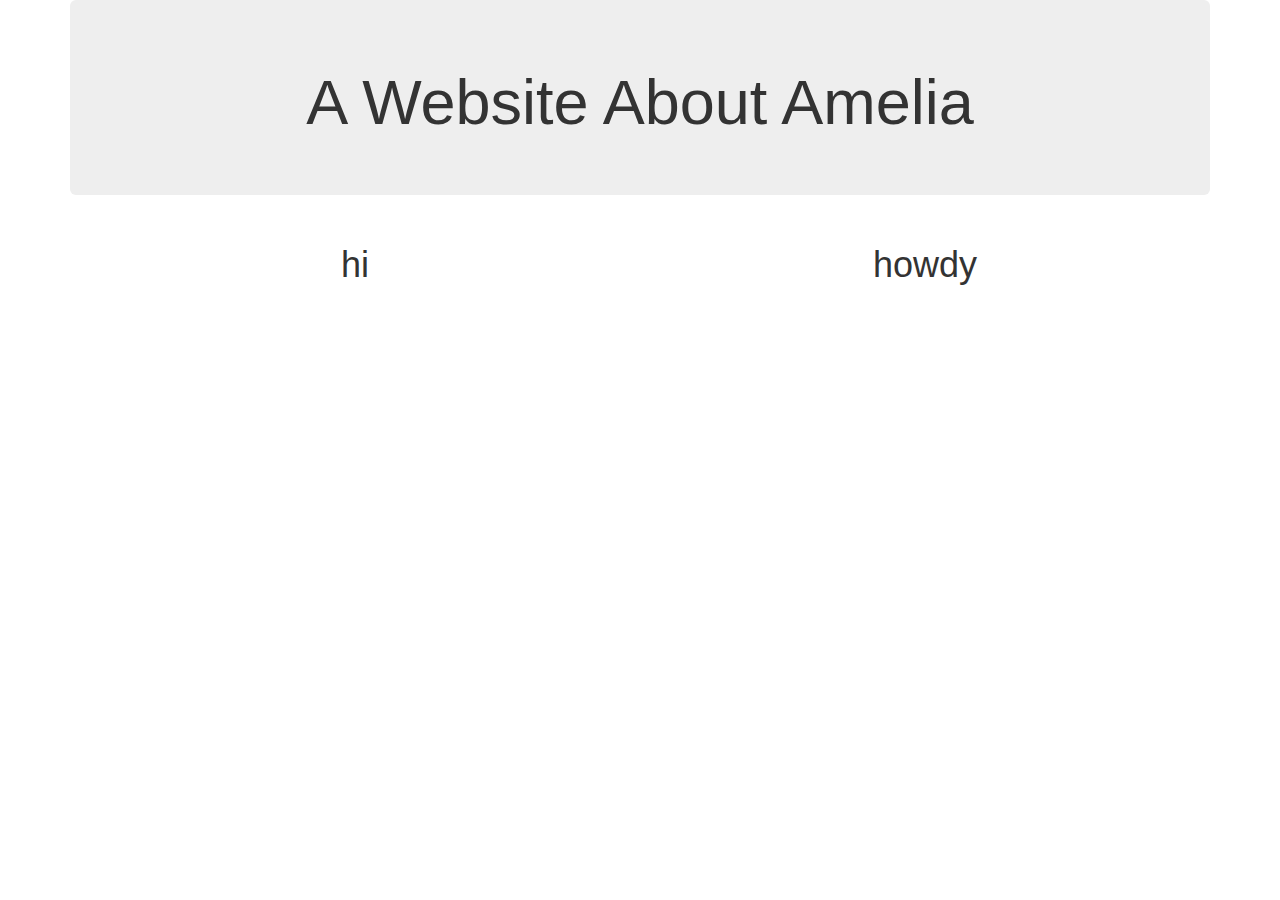
==== index.html @ 469deb57 "yaa" ====
<!DOCTYPE html>
<html lang="en">
<head>
    <meta charset="UTF-8">
    <meta http-equiv="X-UA-Compatible" content="IE=edge">
    <meta name="viewport" content="width=device-width, initial-scale=1.0">

    <script src="https://ajax.googleapis.com/ajax/libs/jquery/1.12.4/jquery.min.js"></script>

    <!-- Bootstrap CSS -->
    <link rel="stylesheet" href="https://maxcdn.bootstrapcdn.com/bootstrap/3.3.7/css/bootstrap.min.css" integrity="sha384-BVYiiSIFeK1dGmJRAkycuHAHRg32OmUcww7on3RYdg4Va+PmSTsz/K68vbdEjh4u" crossorigin="anonymous">

    <!-- Bootstrap JavaScript -->
    <script src="https://maxcdn.bootstrapcdn.com/bootstrap/3.3.7/js/bootstrap.min.js" integrity="sha384-Tc5IQib027qvyjSMfHjOMaLkfuWVxZxUPnCJA7l2mCWNIpG9mGCD8wGNIcPD7Txa" crossorigin="anonymous"></script>
    <link rel="stylesheet" type="text/css" href="style.css">
    <title>Amelia's Bootstrap Jumbotron Page</title>
</head>
<body>
    <div class="container">
        <div class="jumbotron text-center">
            <h1>A Website About Amelia</h1>
        </div>
    <div class="col-xs-6 text-center">
        <h1>hi</h1>
    </div>
    <div class="col-xs-6 text-center">
        <h1>howdy</h1>
    </div>
    </div>
</body>
</html>
---- style.css ----
.jumbotron{
    background-image: url('D:\research\jumbotron\images_for_Jumbotron\IMG_E5281.JPG')
}
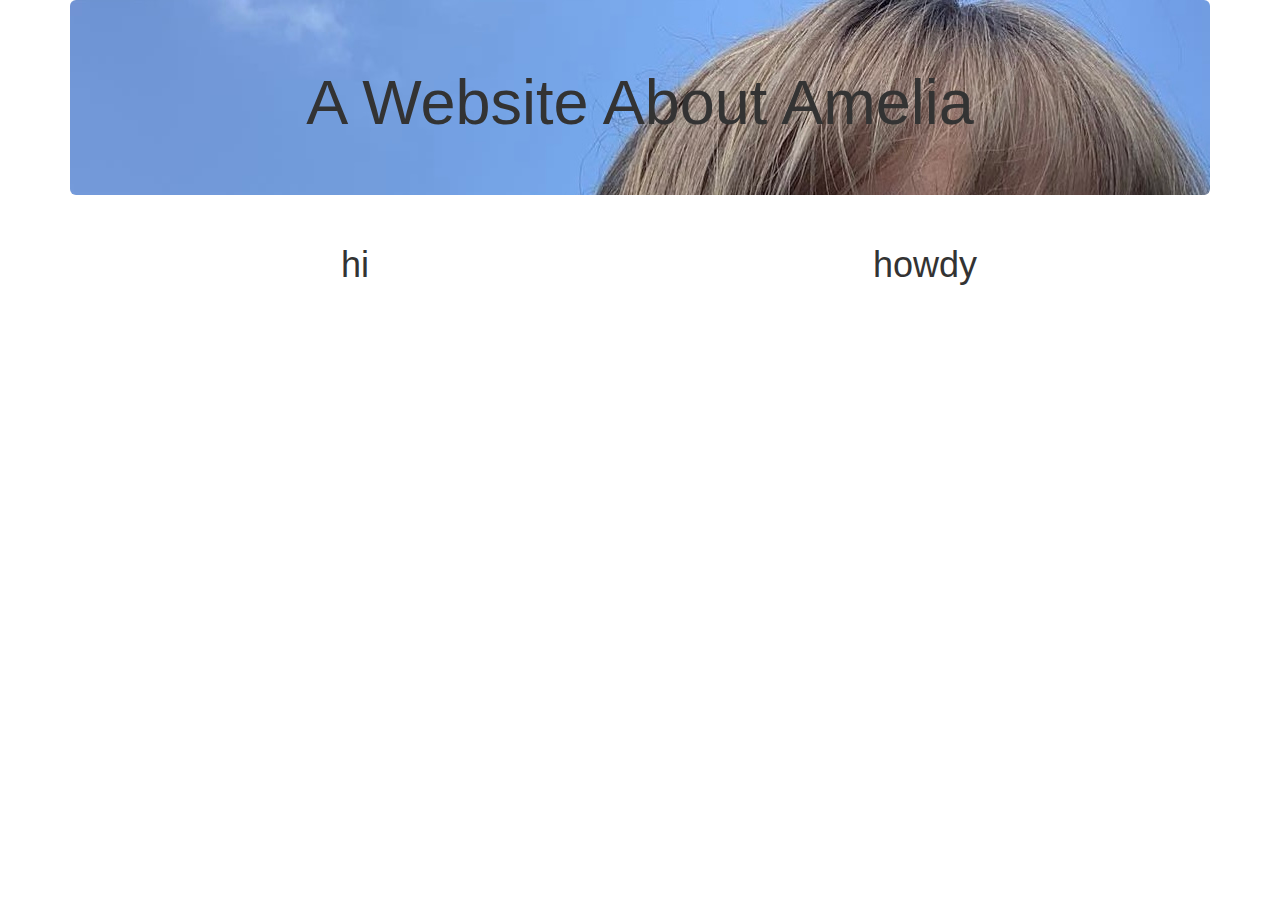
==== commit 9a59c773: "u" ====
--- a/index.html
+++ b/index.html
@@ -13,6 +13,7 @@
     <!-- Bootstrap JavaScript -->
     <script src="https://maxcdn.bootstrapcdn.com/bootstrap/3.3.7/js/bootstrap.min.js" integrity="sha384-Tc5IQib027qvyjSMfHjOMaLkfuWVxZxUPnCJA7l2mCWNIpG9mGCD8wGNIcPD7Txa" crossorigin="anonymous"></script>
     <link rel="stylesheet" type="text/css" href="style.css">
+    <!--Title-->
     <title>Amelia's Bootstrap Jumbotron Page</title>
 </head>
 <body>
@@ -20,6 +21,7 @@
         <div class="jumbotron text-center">
             <h1>A Website About Amelia</h1>
         </div>
+<!--Columns-->
     <div class="col-xs-6 text-center">
         <h1>hi</h1>
     </div>
--- a/style.css
+++ b/style.css
@@ -1,3 +1,3 @@
-.jumbotron{
-    background-image: url('D:\research\jumbotron\images_for_Jumbotron\IMG_E5281.JPG')
+.jumbotron {
+    background-image: url('./images_for_Jumbotron/IMG_E5281.JPG')
 }
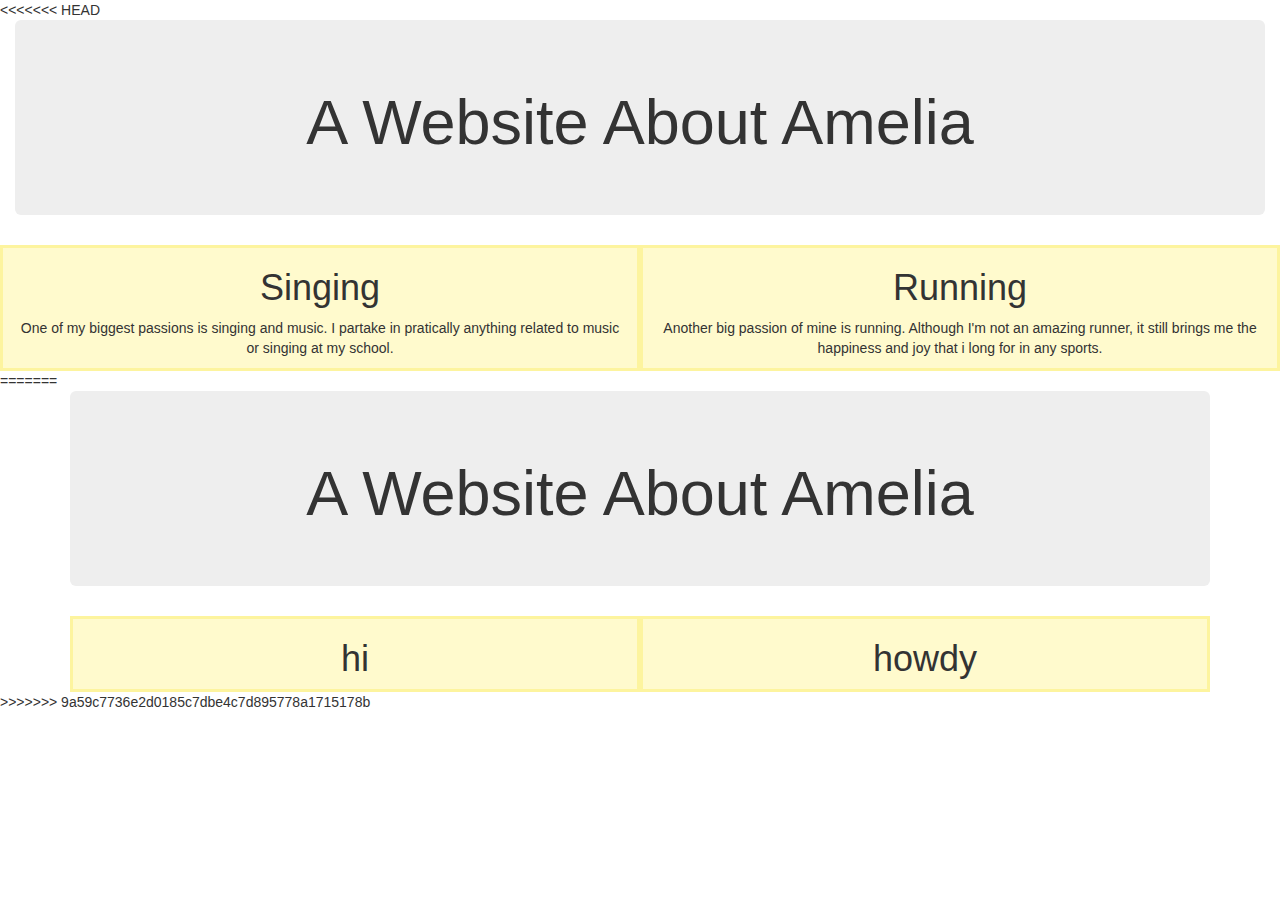
==== commit ef69a887: "f" ====
--- a/index.html
+++ b/index.html
@@ -12,6 +12,34 @@
 
     <!-- Bootstrap JavaScript -->
     <script src="https://maxcdn.bootstrapcdn.com/bootstrap/3.3.7/js/bootstrap.min.js" integrity="sha384-Tc5IQib027qvyjSMfHjOMaLkfuWVxZxUPnCJA7l2mCWNIpG9mGCD8wGNIcPD7Txa" crossorigin="anonymous"></script>
+<<<<<<< HEAD
+
+    <!--Personal CSS-->
+    <link rel="stylesheet" type="text/css" href="style.css">
+
+    <title>Amelia's Bootstrap Jumbotron Page</title>
+</head>
+<body>
+<!--Title-->
+    <div class="container-fluid">
+        <div class="jumbotron text-center">
+            <h1>A Website About Amelia</h1>
+        </div>
+    </div>
+<!--olumns-->
+    <div class="container-fluid">
+        <div class="row text-center">
+            <div class="col-xs-6"><h1>Singing</h1>
+                <p>One of my biggest passions is singing and music. I partake in pratically anything related to music or singing at my school.</p>
+            </div>
+            <div class="col-xs-6"><h1>Running</h1>
+                <p>Another big passion of mine is running. Although I'm not an amazing runner, it still brings me the happiness and joy that i long for in any sports.</p>
+            </div>
+        </div>
+
+    </div>
+</div>
+=======
     <link rel="stylesheet" type="text/css" href="style.css">
     <!--Title-->
     <title>Amelia's Bootstrap Jumbotron Page</title>
@@ -29,5 +57,6 @@
         <h1>howdy</h1>
     </div>
     </div>
+>>>>>>> 9a59c7736e2d0185c7dbe4c7d895778a1715178b
 </body>
 </html>--- a/style.css
+++ b/style.css
@@ -1,3 +1,13 @@
 .jumbotron {
+<<<<<<< HEAD
+    background-image: url('');
+}
+.col-xs-6 {
+    background-color:lemonchiffon;
+    border: solid  #fdf49e;
+}
+
+=======
     background-image: url('./images_for_Jumbotron/IMG_E5281.JPG')
 }
+>>>>>>> 9a59c7736e2d0185c7dbe4c7d895778a1715178b
--- a/style.css
+++ b/style.css
@@ -1,3 +1,13 @@
 .jumbotron {
+<<<<<<< HEAD
+    background-image: url('');
+}
+.col-xs-6 {
+    background-color:lemonchiffon;
+    border: solid  #fdf49e;
+}
+
+=======
     background-image: url('./images_for_Jumbotron/IMG_E5281.JPG')
 }
+>>>>>>> 9a59c7736e2d0185c7dbe4c7d895778a1715178b
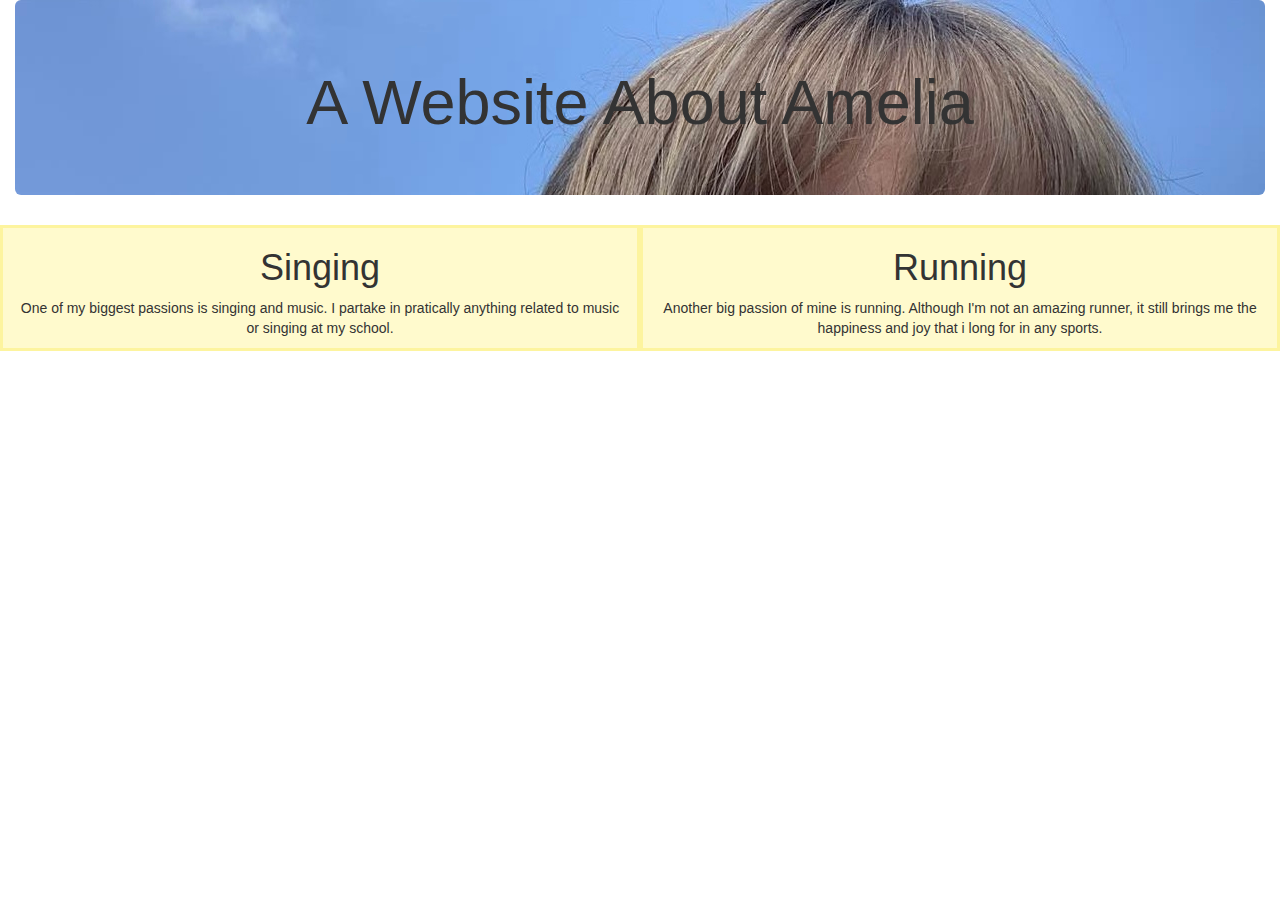
==== commit ca89fefa: "f" ====
--- a/index.html
+++ b/index.html
@@ -12,7 +12,6 @@
 
     <!-- Bootstrap JavaScript -->
     <script src="https://maxcdn.bootstrapcdn.com/bootstrap/3.3.7/js/bootstrap.min.js" integrity="sha384-Tc5IQib027qvyjSMfHjOMaLkfuWVxZxUPnCJA7l2mCWNIpG9mGCD8wGNIcPD7Txa" crossorigin="anonymous"></script>
-<<<<<<< HEAD
 
     <!--Personal CSS-->
     <link rel="stylesheet" type="text/css" href="style.css">
@@ -26,7 +25,7 @@
             <h1>A Website About Amelia</h1>
         </div>
     </div>
-<!--olumns-->
+<!--Columns-->
     <div class="container-fluid">
         <div class="row text-center">
             <div class="col-xs-6"><h1>Singing</h1>
@@ -39,24 +38,5 @@
 
     </div>
 </div>
-=======
-    <link rel="stylesheet" type="text/css" href="style.css">
-    <!--Title-->
-    <title>Amelia's Bootstrap Jumbotron Page</title>
-</head>
-<body>
-    <div class="container">
-        <div class="jumbotron text-center">
-            <h1>A Website About Amelia</h1>
-        </div>
-<!--Columns-->
-    <div class="col-xs-6 text-center">
-        <h1>hi</h1>
-    </div>
-    <div class="col-xs-6 text-center">
-        <h1>howdy</h1>
-    </div>
-    </div>
->>>>>>> 9a59c7736e2d0185c7dbe4c7d895778a1715178b
 </body>
 </html>--- a/style.css
+++ b/style.css
@@ -1,13 +1,7 @@
 .jumbotron {
-<<<<<<< HEAD
-    background-image: url('');
+    background-image: url('./images_for_Jumbotron/IMG_E5281.JPG')
 }
 .col-xs-6 {
     background-color:lemonchiffon;
     border: solid  #fdf49e;
-}
-
-=======
-    background-image: url('./images_for_Jumbotron/IMG_E5281.JPG')
-}
->>>>>>> 9a59c7736e2d0185c7dbe4c7d895778a1715178b
+}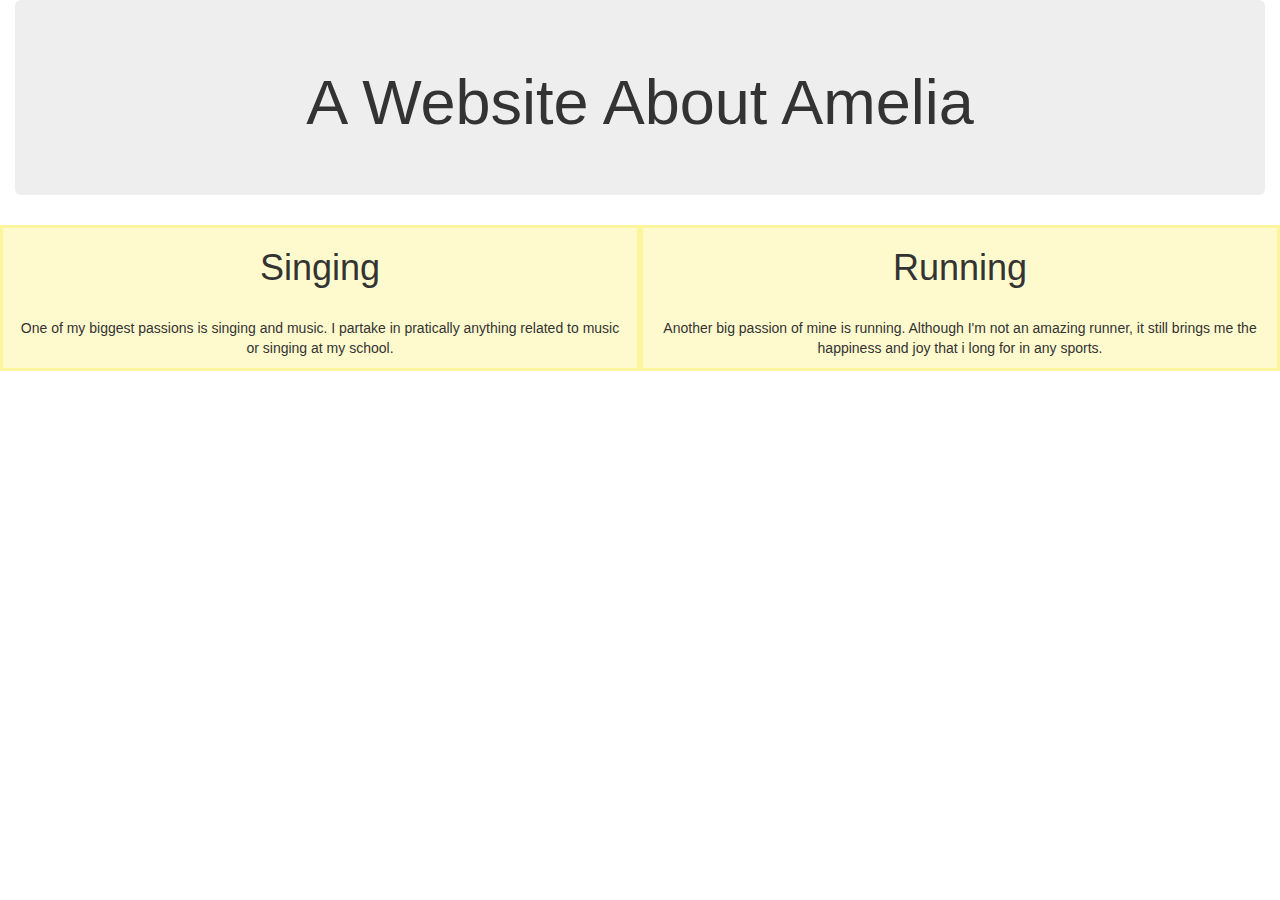
==== commit df19d08e: "J" ====
--- a/index.html
+++ b/index.html
@@ -29,9 +29,11 @@
     <div class="container-fluid">
         <div class="row text-center">
             <div class="col-xs-6"><h1>Singing</h1>
+                <br>
                 <p>One of my biggest passions is singing and music. I partake in pratically anything related to music or singing at my school.</p>
             </div>
             <div class="col-xs-6"><h1>Running</h1>
+                <br>
                 <p>Another big passion of mine is running. Although I'm not an amazing runner, it still brings me the happiness and joy that i long for in any sports.</p>
             </div>
         </div>
--- a/style.css
+++ b/style.css
@@ -1,5 +1,5 @@
 .jumbotron {
-    background-image: url('./images_for_Jumbotron/IMG_E5281.JPG')
+    background-image: url('./images_for_Jumbotron/  FUIIEO685.JPG')
 }
 .col-xs-6 {
     background-color:lemonchiffon;
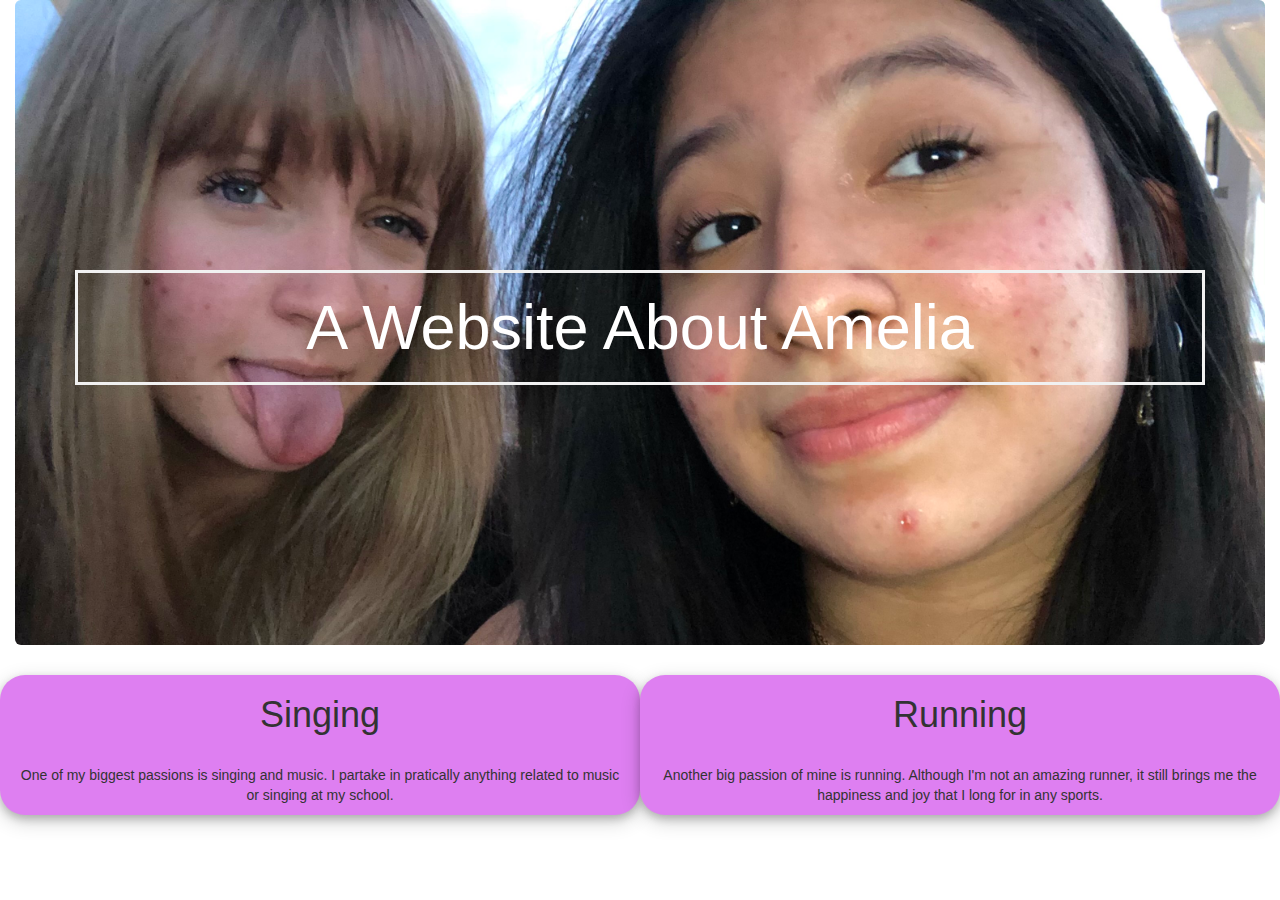
==== commit ab41d265: "y" ====
--- a/index.html
+++ b/index.html
@@ -22,10 +22,11 @@
 <!--Title-->
     <div class="container-fluid">
         <div class="jumbotron text-center">
-            <h1>A Website About Amelia</h1>
+            <h1 class="intro">A Website About Amelia</h1>
         </div>
     </div>
 <!--Columns-->
+<div class="bg-image"></div>
     <div class="container-fluid">
         <div class="row text-center">
             <div class="col-xs-6"><h1>Singing</h1>
@@ -34,10 +35,9 @@
             </div>
             <div class="col-xs-6"><h1>Running</h1>
                 <br>
-                <p>Another big passion of mine is running. Although I'm not an amazing runner, it still brings me the happiness and joy that i long for in any sports.</p>
+                <p>Another big passion of mine is running. Although I'm not an amazing runner, it still brings me the happiness and joy that I long for in any sports.</p>
             </div>
         </div>
-
     </div>
 </div>
 </body>
--- a/style.css
+++ b/style.css
@@ -1,7 +1,17 @@
+.col-xs-6 {
+    background-color:#de7ff1;
+    border-radius: 25px;
+    box-shadow: 0 4px 8px 0 rgba(0, 0, 0, 0.2), 0 6px 20px 0 rgba(0, 0, 0, 0.19);
+}
+.intro {
+    border: 3px solid #f1f1f1;
+    padding: 20px;
+    text-align: center;
+}
 .jumbotron {
-    background-image: url('./images_for_Jumbotron/  FUIIEO685.JPG')
-}
-.col-xs-6 {
-    background-color:lemonchiffon;
-    border: solid  #fdf49e;
+    padding-top: 20%;
+    padding-bottom: 20%;
+    background-size: cover;
+    background-image: url('./images_for_Jumbotron/IMG_1376.JPG'); 
+    color: white;
 }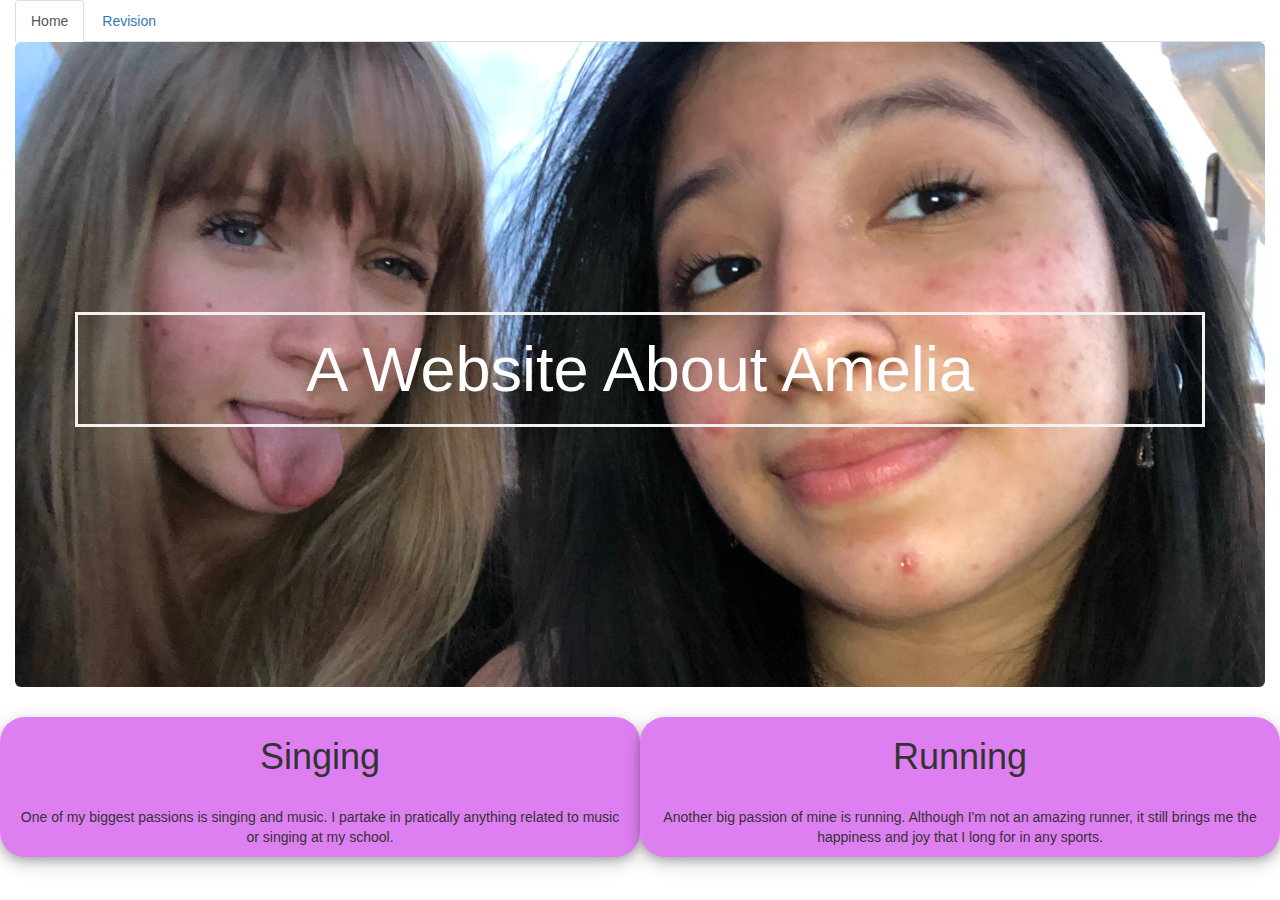
==== commit 8ef2e3ce: "j" ====
--- a/index.html
+++ b/index.html
@@ -1,5 +1,6 @@
 <!DOCTYPE html>
 <html lang="en">
+
 <head>
     <meta charset="UTF-8">
     <meta http-equiv="X-UA-Compatible" content="IE=edge">
@@ -8,37 +9,54 @@
     <script src="https://ajax.googleapis.com/ajax/libs/jquery/1.12.4/jquery.min.js"></script>
 
     <!-- Bootstrap CSS -->
-    <link rel="stylesheet" href="https://maxcdn.bootstrapcdn.com/bootstrap/3.3.7/css/bootstrap.min.css" integrity="sha384-BVYiiSIFeK1dGmJRAkycuHAHRg32OmUcww7on3RYdg4Va+PmSTsz/K68vbdEjh4u" crossorigin="anonymous">
+    <link rel="stylesheet" href="https://maxcdn.bootstrapcdn.com/bootstrap/3.3.7/css/bootstrap.min.css"
+        integrity="sha384-BVYiiSIFeK1dGmJRAkycuHAHRg32OmUcww7on3RYdg4Va+PmSTsz/K68vbdEjh4u" crossorigin="anonymous">
 
     <!-- Bootstrap JavaScript -->
-    <script src="https://maxcdn.bootstrapcdn.com/bootstrap/3.3.7/js/bootstrap.min.js" integrity="sha384-Tc5IQib027qvyjSMfHjOMaLkfuWVxZxUPnCJA7l2mCWNIpG9mGCD8wGNIcPD7Txa" crossorigin="anonymous"></script>
+    <script src="https://maxcdn.bootstrapcdn.com/bootstrap/3.3.7/js/bootstrap.min.js"
+        integrity="sha384-Tc5IQib027qvyjSMfHjOMaLkfuWVxZxUPnCJA7l2mCWNIpG9mGCD8wGNIcPD7Txa" crossorigin="anonymous">
+    </script>
 
     <!--Personal CSS-->
     <link rel="stylesheet" type="text/css" href="style.css">
 
     <title>Amelia's Bootstrap Jumbotron Page</title>
 </head>
+
 <body>
-<!--Title-->
     <div class="container-fluid">
+    <!--Navbar-->
+        <div class="row">
+            <div class="col-xs-12">
+                <ul class="nav nav-tabs">
+                    <li class="active"><a href="index.html">Home</a></li>
+                    <li><a href="revision1.html">Revision</a></li>
+                </ul>
+            </div>
+        </div>
+    <!--Title-->
         <div class="jumbotron text-center">
             <h1 class="intro">A Website About Amelia</h1>
         </div>
     </div>
-<!--Columns-->
-<div class="bg-image"></div>
+    <!--Columns-->
+    <div class="bg-image"></div>
     <div class="container-fluid">
         <div class="row text-center">
-            <div class="col-xs-6"><h1>Singing</h1>
+            <div class="col-xs-6">
+                <h1>Singing</h1>
                 <br>
-                <p>One of my biggest passions is singing and music. I partake in pratically anything related to music or singing at my school.</p>
+                <p>One of my biggest passions is singing and music. I partake in pratically anything related to music or
+                    singing at my school.</p>
             </div>
-            <div class="col-xs-6"><h1>Running</h1>
+            <div class="col-xs-6">
+                <h1>Running</h1>
                 <br>
-                <p>Another big passion of mine is running. Although I'm not an amazing runner, it still brings me the happiness and joy that I long for in any sports.</p>
+                <p>Another big passion of mine is running. Although I'm not an amazing runner, it still brings me the
+                    happiness and joy that I long for in any sports.</p>
             </div>
         </div>
     </div>
-</div>
+    </div>
 </body>
 </html>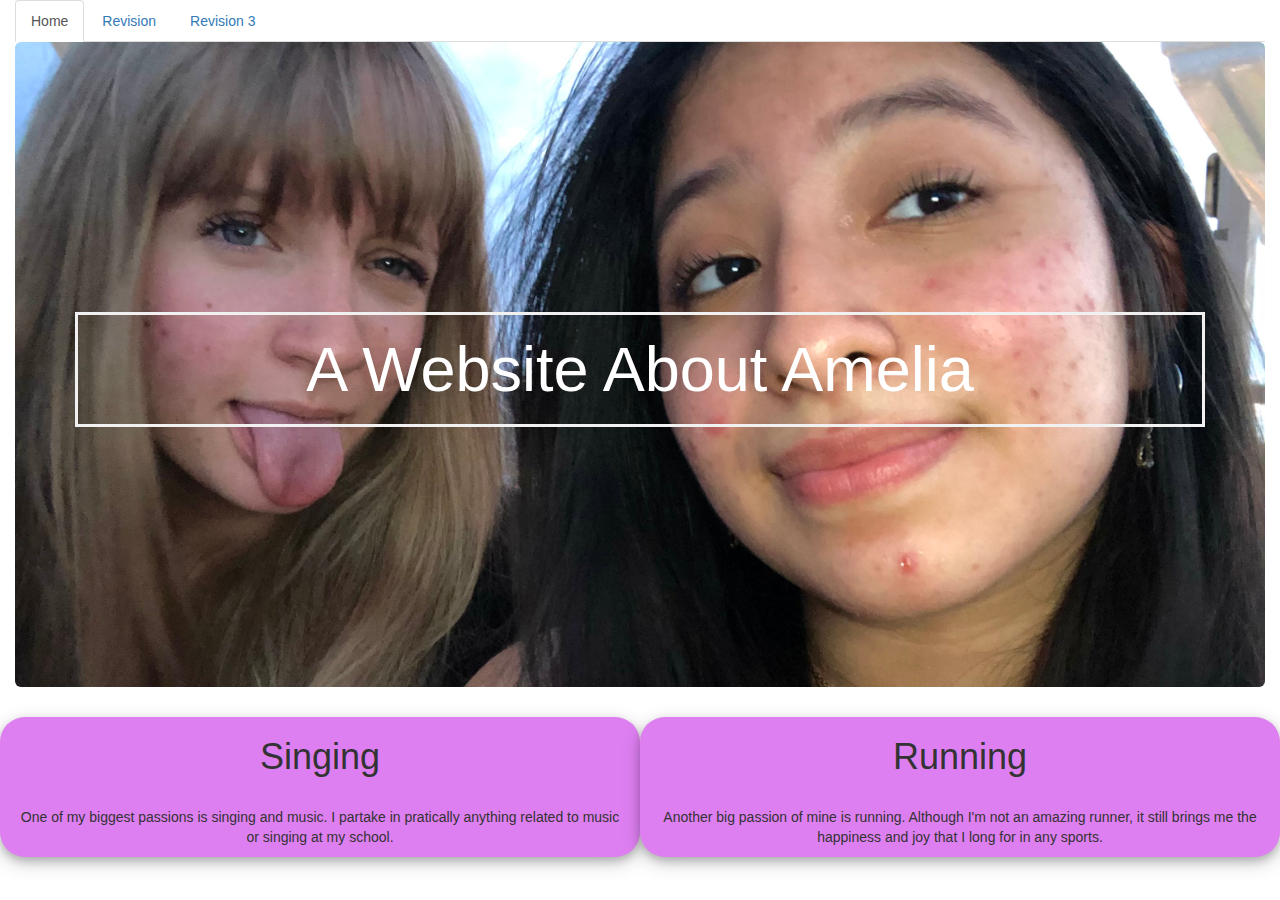
==== commit 048ed0d1: "y" ====
--- a/index.html
+++ b/index.html
@@ -31,6 +31,7 @@
                 <ul class="nav nav-tabs">
                     <li class="active"><a href="index.html">Home</a></li>
                     <li><a href="revision1.html">Revision</a></li>
+                    <li><a href="revision3.html">Revision 3</a></li>
                 </ul>
             </div>
         </div>
--- a/style.css
+++ b/style.css
@@ -14,4 +14,21 @@
     background-size: cover;
     background-image: url('./images_for_Jumbotron/IMG_1376.JPG'); 
     color: white;
-}+}
+/* Carousel base class */
+.carousel {
+    height: 750px;
+    margin-bottom: 60px;
+  } 
+  /* Declare heights because of positioning of img element */
+  .carousel .item {
+    height: 750px;
+    background-color: #777;
+  }
+  .carousel-inner > .item > img {
+    position: absolute;
+    top: 0;
+    left: 0;
+    min-width: 100%;
+    height: 1000px;
+  }